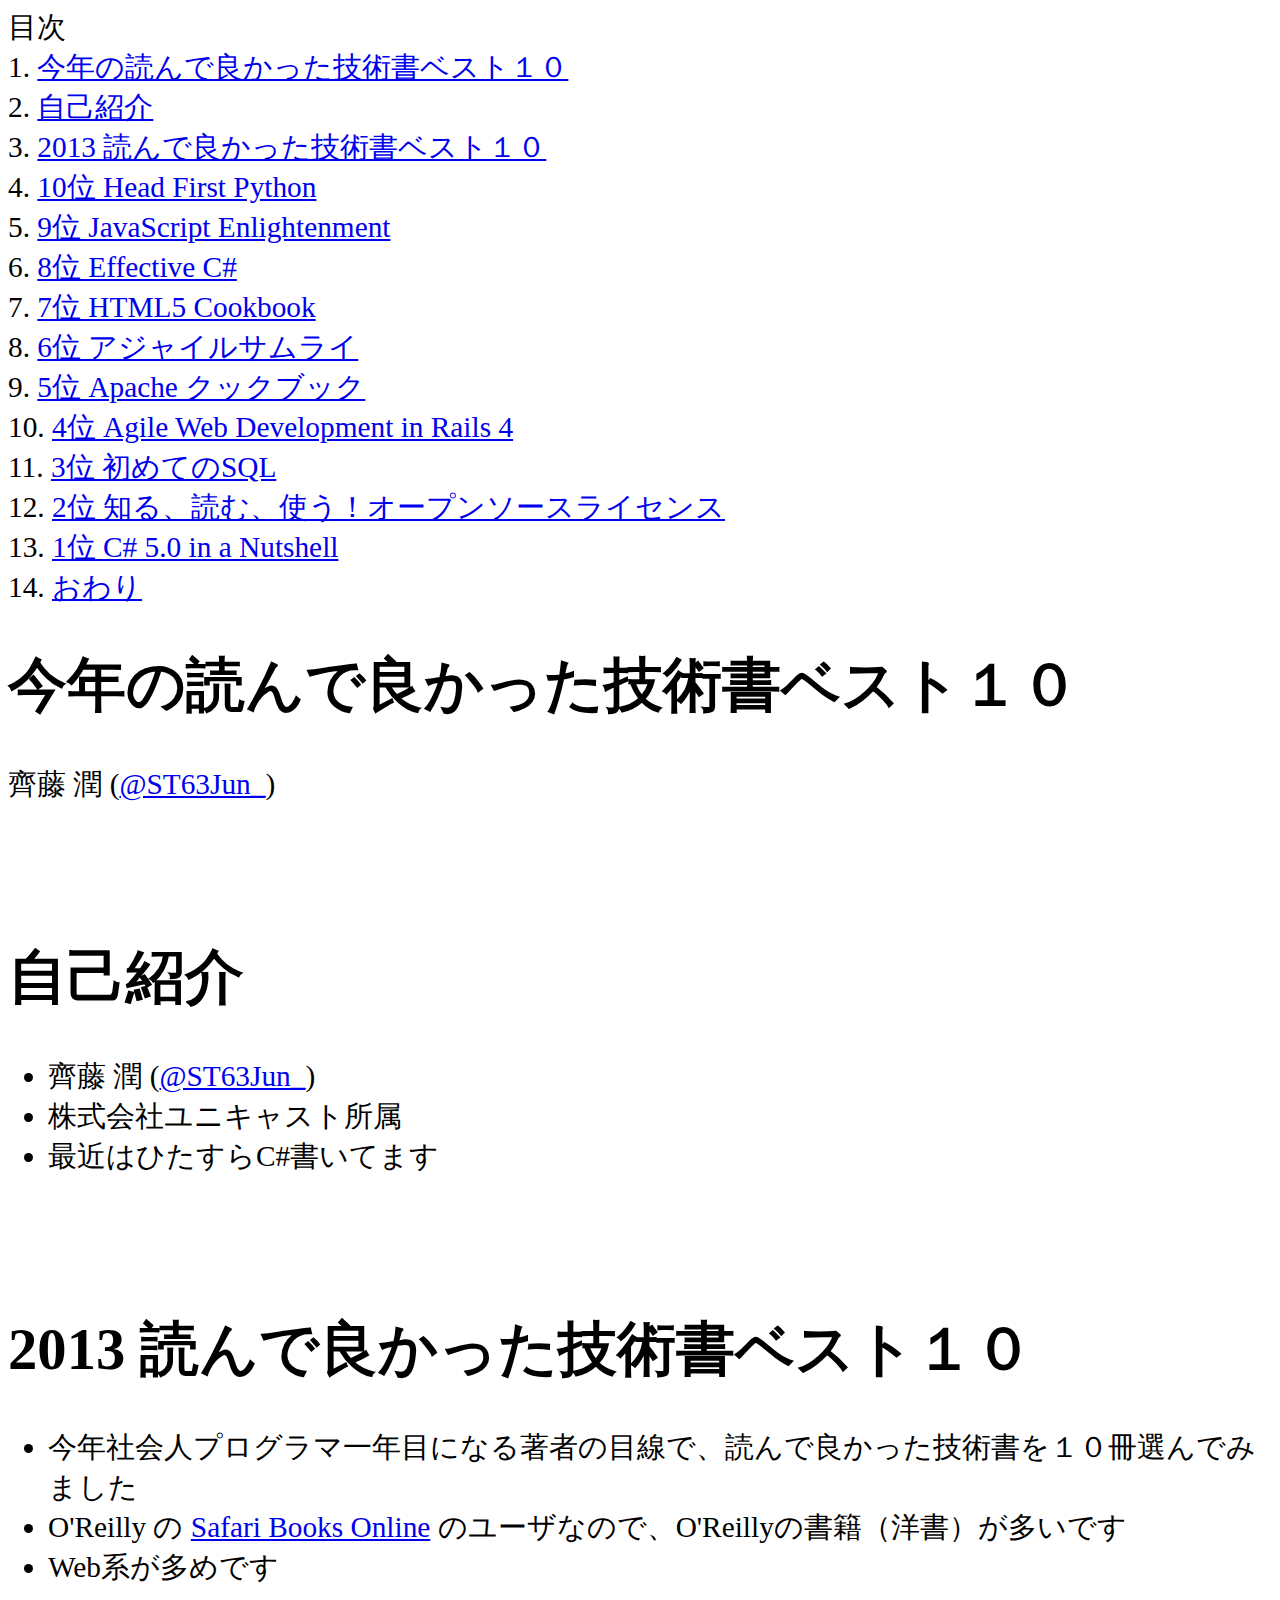
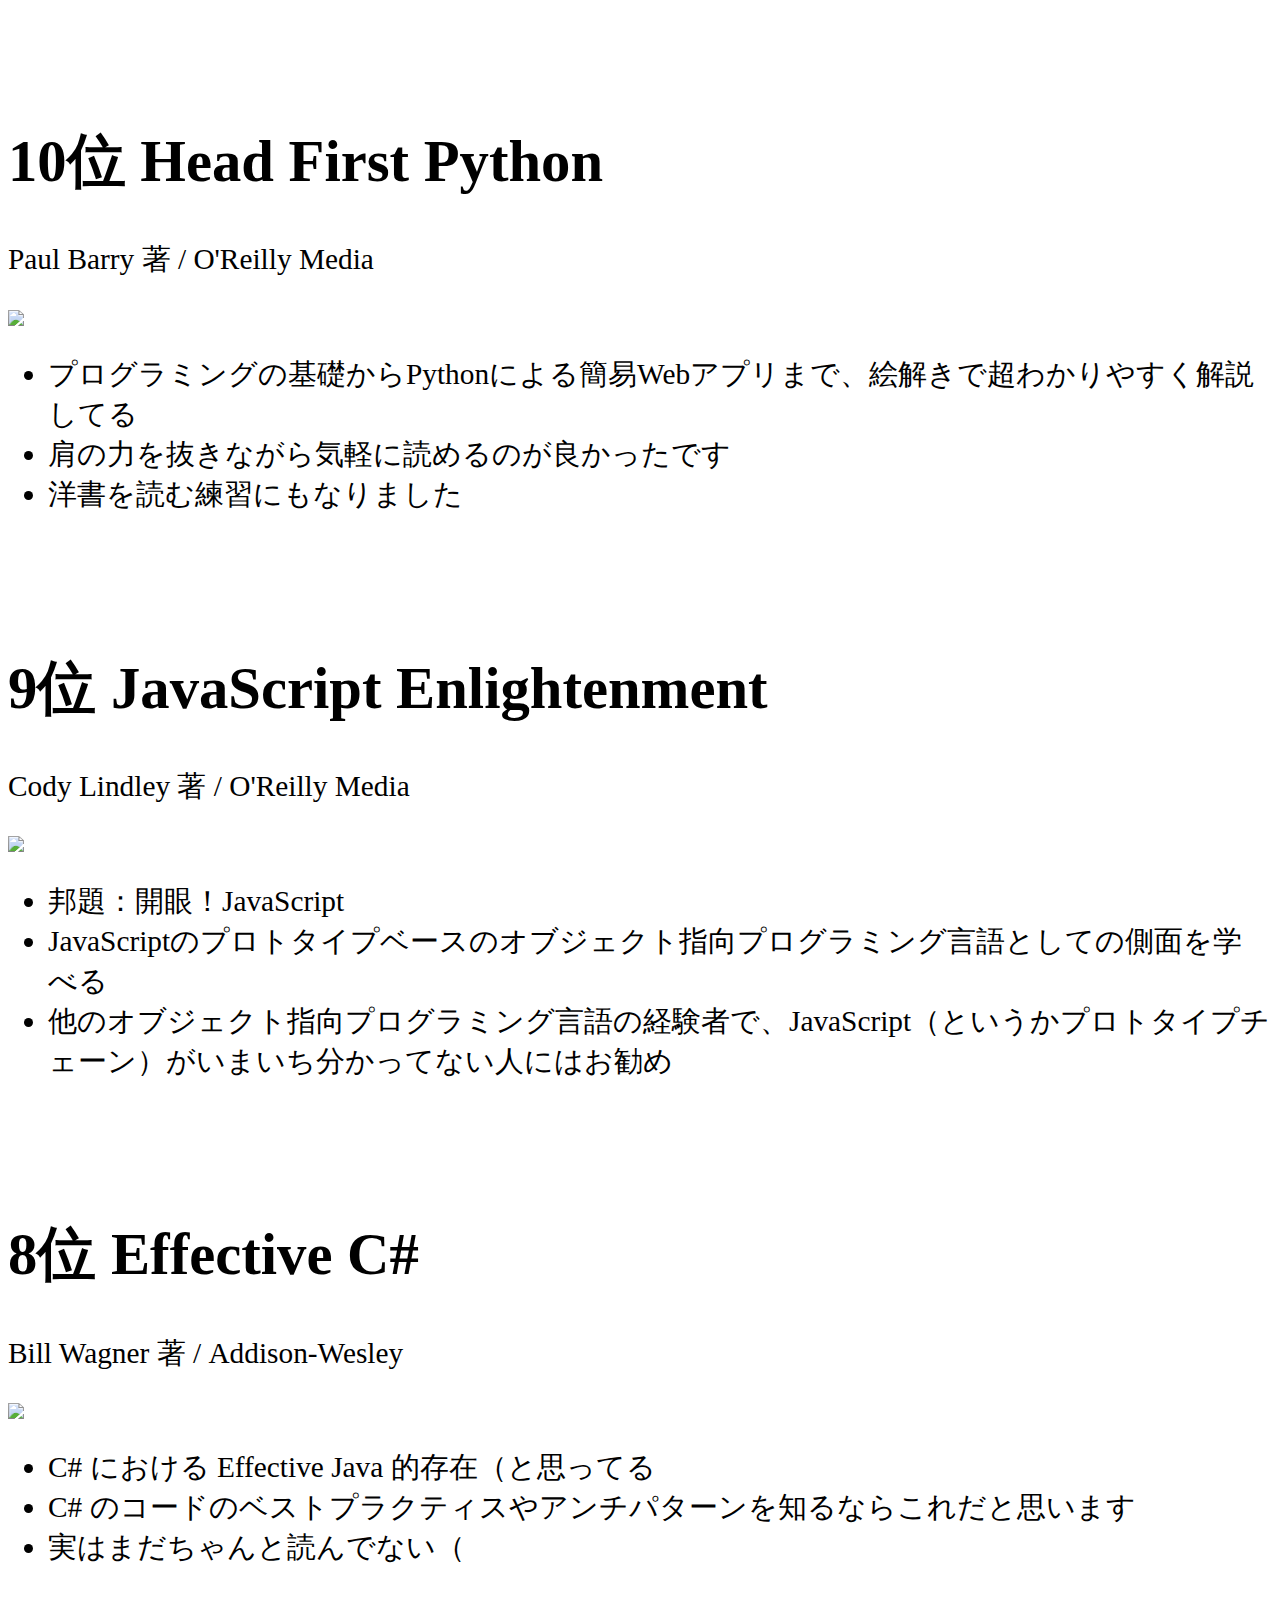
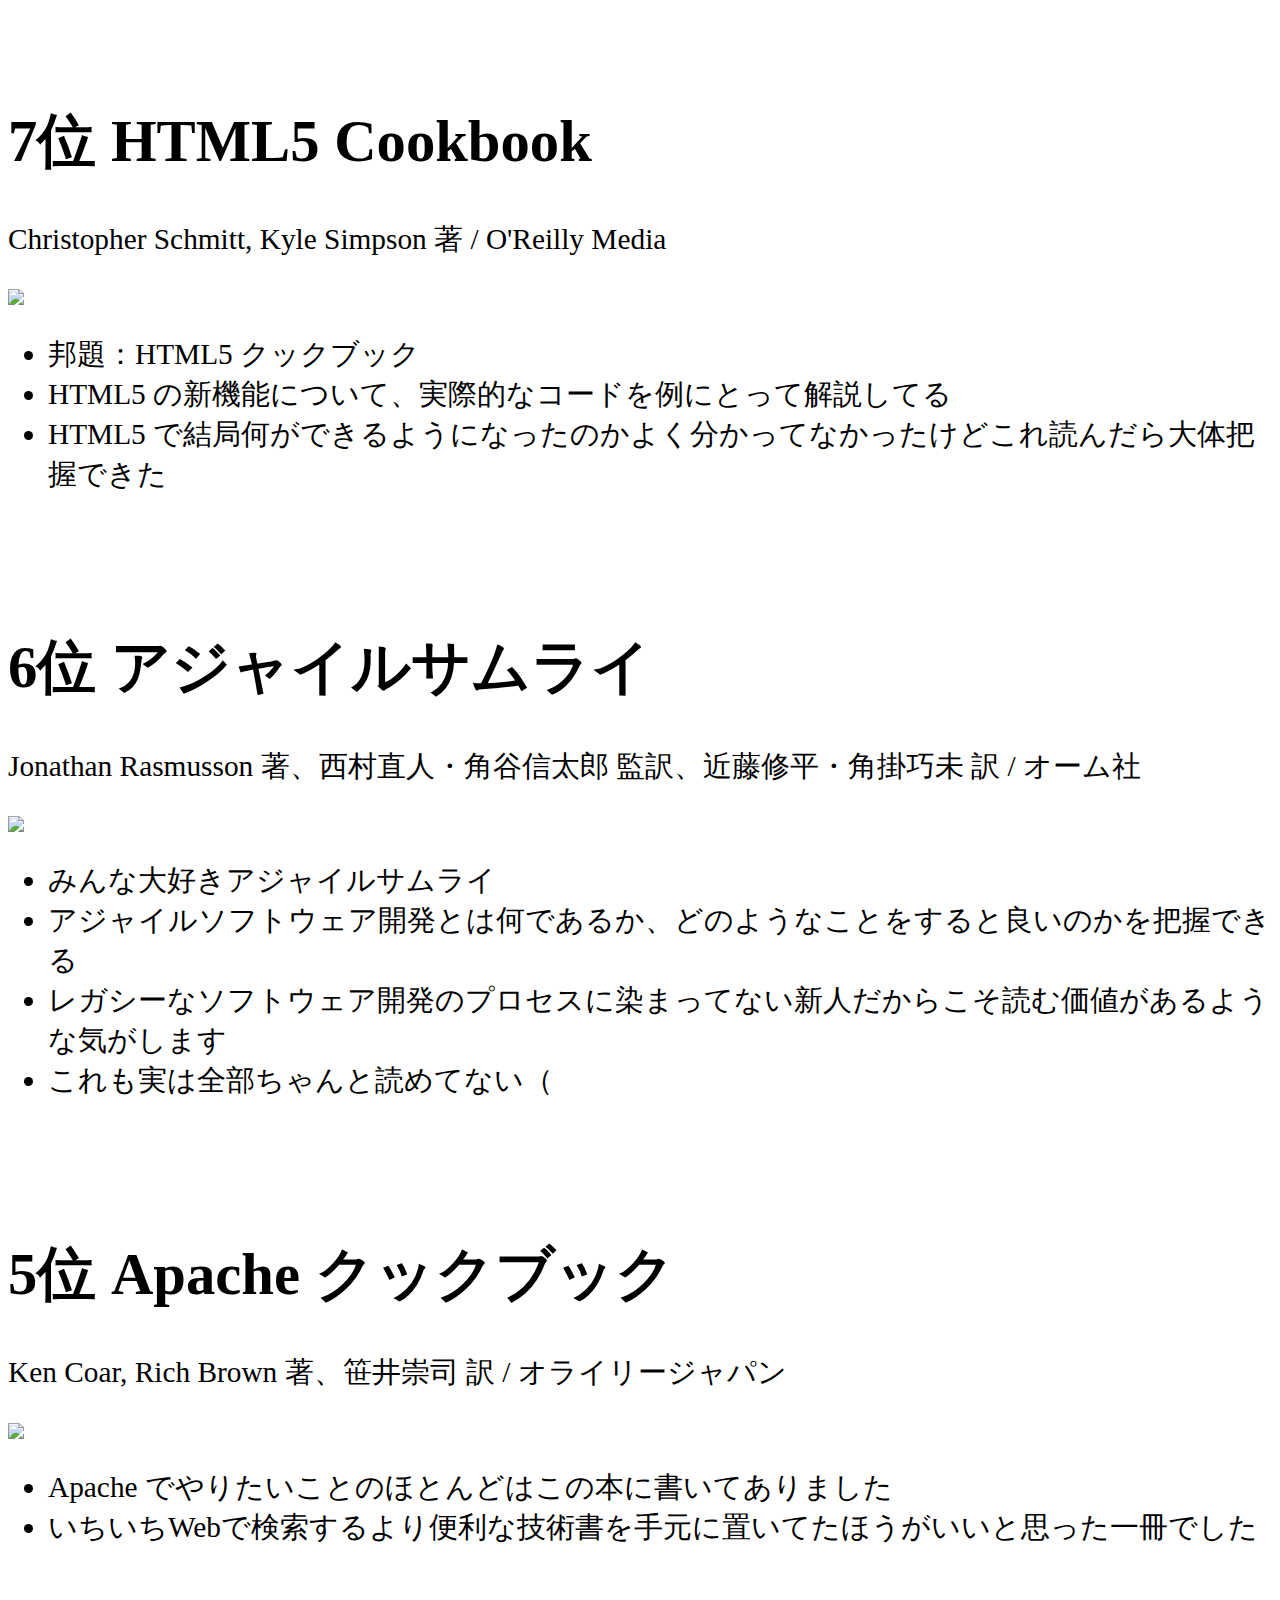
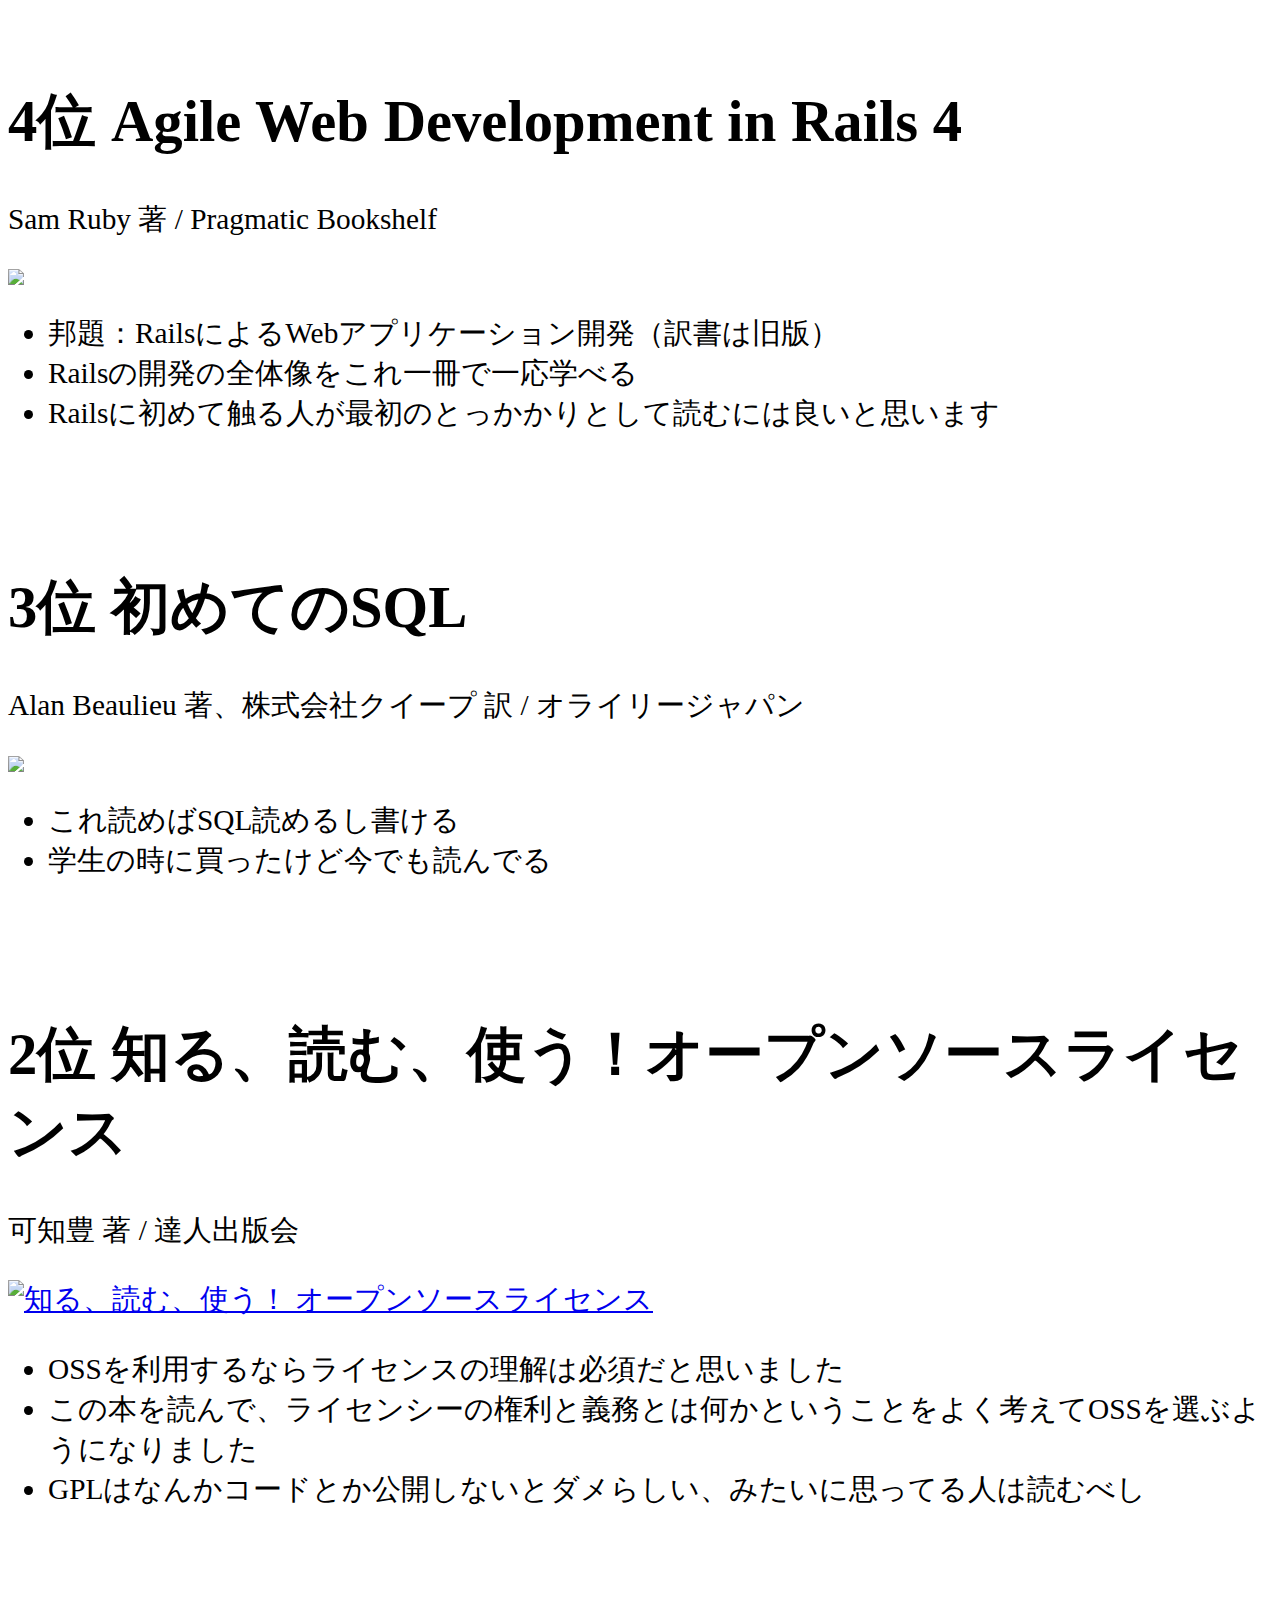
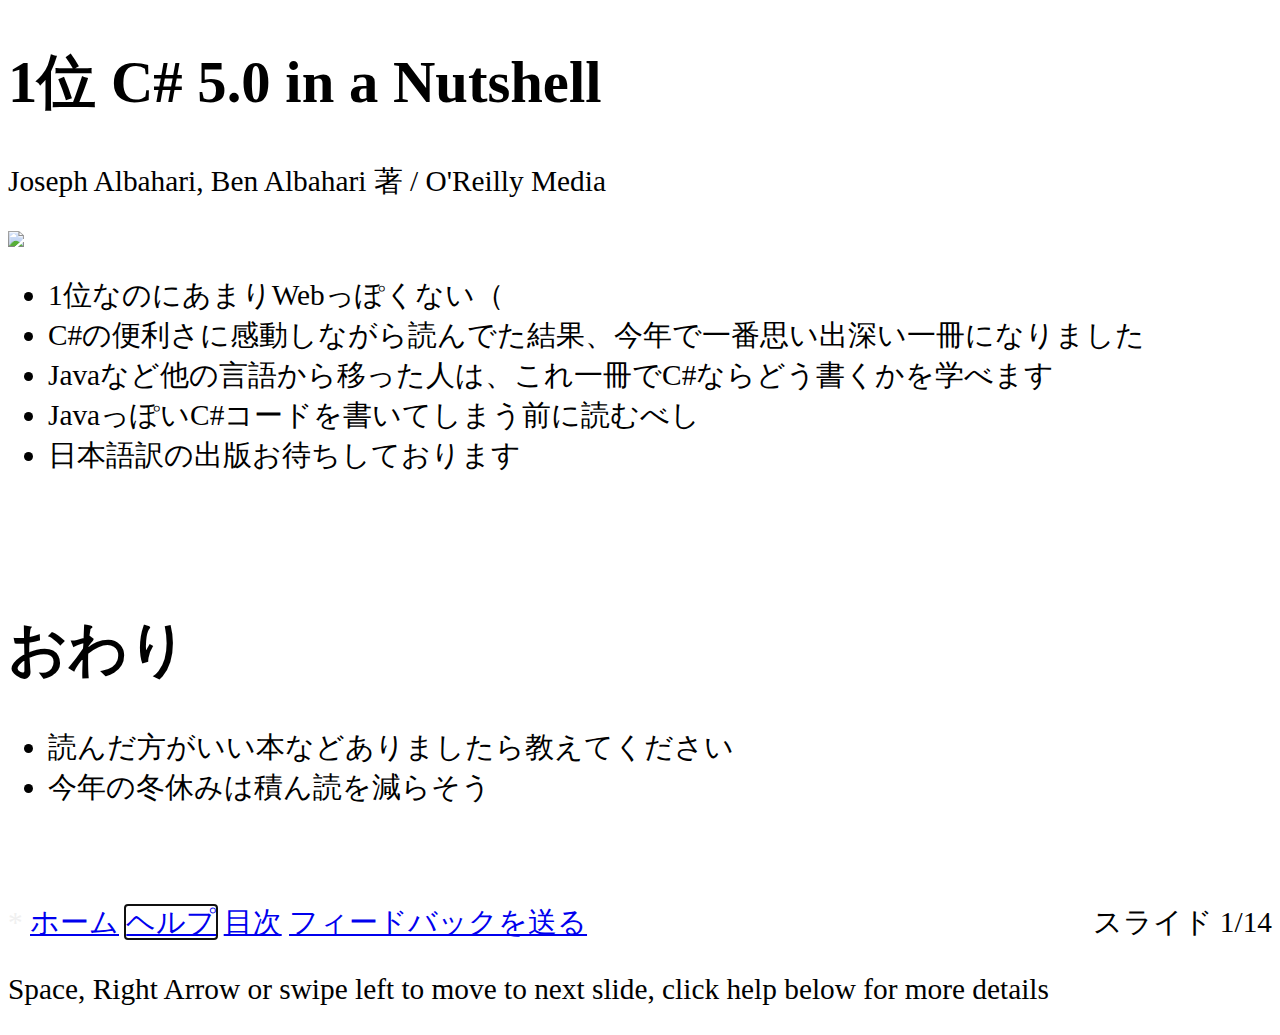
==== 2013-books/index.html @ db9feec4 "Added 2013-books" ====
<?xml version="1.0" encoding="utf-8"?>
<!DOCTYPE html PUBLIC "-//W3C//DTD XHTML 1.0 Transitional//EN"
    "http://www.w3.org/TR/xhtml1/DTD/xhtml1-transitional.dtd">
<html xmlns="http://www.w3.org/1999/xhtml" xml:lang="ja" lang="ja-JP">
<head>
<meta name="generator" content="pandoc" />
<title>2013 読んで良かった技術書ベスト１０</title>
<meta http-equiv="Content-Type" content="text/html; charset=utf-8" />
<meta name="author" content="Jun SAITO" />
<meta name="presdate" content="Dec 29, 2013" />
<link rel="stylesheet" href="http://www.w3.org/Talks/Tools/Slidy2/styles/slidy.css" type="text/css" />
<script src="../javascripts/slidy.js?git_commit=e5faac5c8c601f2f23b906d4bd343387e4ee0ffd" charset="utf-8" type="text/javascript">
</script>
</head>
<body>
<div id="今年の読んで良かった技術書ベスト" class="slide section level1">
<h1>今年の読んで良かった技術書ベスト１０</h1>
<p>齊藤 潤 (<a href="https://twitter.com/ST63Jun_">@ST63Jun_</a>)</p>
</div>
<div id="自己紹介" class="slide section level1">
<h1>自己紹介</h1>
<ul class="incremental">
<li>齊藤 潤 (<a href="https://twitter.com/ST63Jun_">@ST63Jun_</a>)</li>
<li>株式会社ユニキャスト所属</li>
<li>最近はひたすらC#書いてます</li>
</ul>
</div>
<div id="読んで良かった技術書ベスト" class="slide section level1">
<h1>2013 読んで良かった技術書ベスト１０</h1>
<ul class="incremental">
<li>今年社会人プログラマ一年目になる著者の目線で、読んで良かった技術書を１０冊選んでみました</li>
<li>O'Reilly の <a href="https://safaribooksonline.com/">Safari Books Online</a> のユーザなので、O'Reillyの書籍（洋書）が多いです</li>
<li>Web系が多めです</li>
</ul>
</div>
<div id="位-head-first-python" class="slide section level1">
<h1>10位 Head First Python</h1>
<p>Paul Barry 著 / O'Reilly Media</p>
<p><a href="http://www.amazon.co.jp/gp/product/1449358756/ref=as_li_ss_il?ie=UTF8&camp=247&creative=7399&creativeASIN=1449358756&linkCode=as2&tag=httpanalfreeo-22"><img border="0" src="http://ws-fe.amazon-adsystem.com/widgets/q?_encoding=UTF8&ASIN=1449358756&Format=_SL160_&ID=AsinImage&MarketPlace=JP&ServiceVersion=20070822&WS=1&tag=httpanalfreeo-22" ></a><img src="http://ir-jp.amazon-adsystem.com/e/ir?t=httpanalfreeo-22&l=as2&o=9&a=1449358756" width="1" height="1" border="0" alt="" style="border:none !important; margin:0px !important;" /></p>
<ul class="incremental">
<li>プログラミングの基礎からPythonによる簡易Webアプリまで、絵解きで超わかりやすく解説してる</li>
<li>肩の力を抜きながら気軽に読めるのが良かったです</li>
<li>洋書を読む練習にもなりました</li>
</ul>
</div>
<div id="位-javascript-enlightenment" class="slide section level1">
<h1>9位 JavaScript Enlightenment</h1>
<p>Cody Lindley 著 / O'Reilly Media</p>
<p><a href="http://www.amazon.co.jp/gp/product/B00ARPT74S/ref=as_li_ss_il?ie=UTF8&camp=247&creative=7399&creativeASIN=B00ARPT74S&linkCode=as2&tag=httpanalfreeo-22"><img border="0" src="http://ws-fe.amazon-adsystem.com/widgets/q?_encoding=UTF8&ASIN=B00ARPT74S&Format=_SL160_&ID=AsinImage&MarketPlace=JP&ServiceVersion=20070822&WS=1&tag=httpanalfreeo-22" ></a><img src="http://ir-jp.amazon-adsystem.com/e/ir?t=httpanalfreeo-22&l=as2&o=9&a=B00ARPT74S" width="1" height="1" border="0" alt="" style="border:none !important; margin:0px !important;" /></p>
<ul class="incremental">
<li>邦題：開眼！JavaScript</li>
<li>JavaScriptのプロトタイプベースのオブジェクト指向プログラミング言語としての側面を学べる</li>
<li>他のオブジェクト指向プログラミング言語の経験者で、JavaScript（というかプロトタイプチェーン）がいまいち分かってない人にはお勧め</li>
</ul>
</div>
<div id="位-effective-c" class="slide section level1">
<h1>8位 Effective C#</h1>
<p>Bill Wagner 著 / Addison-Wesley</p>
<p><a href="http://www.amazon.co.jp/gp/product/B003BXRNZI/ref=as_li_ss_il?ie=UTF8&camp=247&creative=7399&creativeASIN=B003BXRNZI&linkCode=as2&tag=httpanalfreeo-22"><img border="0" src="http://ws-fe.amazon-adsystem.com/widgets/q?_encoding=UTF8&ASIN=B003BXRNZI&Format=_SL160_&ID=AsinImage&MarketPlace=JP&ServiceVersion=20070822&WS=1&tag=httpanalfreeo-22" ></a><img src="http://ir-jp.amazon-adsystem.com/e/ir?t=httpanalfreeo-22&l=as2&o=9&a=B003BXRNZI" width="1" height="1" border="0" alt="" style="border:none !important; margin:0px !important;" /></p>
<ul class="incremental">
<li>C# における Effective Java 的存在（と思ってる</li>
<li>C# のコードのベストプラクティスやアンチパターンを知るならこれだと思います</li>
<li>実はまだちゃんと読んでない（</li>
</ul>
</div>
<div id="位-html5-cookbook" class="slide section level1">
<h1>7位 HTML5 Cookbook</h1>
<p>Christopher Schmitt, Kyle Simpson 著 / O'Reilly Media</p>
<p><a href="http://www.amazon.co.jp/gp/product/B0064NUGLK/ref=as_li_ss_il?ie=UTF8&camp=247&creative=7399&creativeASIN=B0064NUGLK&linkCode=as2&tag=httpanalfreeo-22"><img border="0" src="http://ws-fe.amazon-adsystem.com/widgets/q?_encoding=UTF8&ASIN=B0064NUGLK&Format=_SL160_&ID=AsinImage&MarketPlace=JP&ServiceVersion=20070822&WS=1&tag=httpanalfreeo-22" ></a><img src="http://ir-jp.amazon-adsystem.com/e/ir?t=httpanalfreeo-22&l=as2&o=9&a=B0064NUGLK" width="1" height="1" border="0" alt="" style="border:none !important; margin:0px !important;" /></p>
<ul class="incremental">
<li>邦題：HTML5 クックブック</li>
<li>HTML5 の新機能について、実際的なコードを例にとって解説してる</li>
<li>HTML5 で結局何ができるようになったのかよく分かってなかったけどこれ読んだら大体把握できた</li>
</ul>
</div>
<div id="位-アジャイルサムライ" class="slide section level1">
<h1>6位 アジャイルサムライ</h1>
<p>Jonathan Rasmusson 著、西村直人・角谷信太郎 監訳、近藤修平・角掛巧未 訳 / オーム社</p>
<p><a href="http://www.amazon.co.jp/gp/product/4274068560/ref=as_li_ss_il?ie=UTF8&camp=247&creative=7399&creativeASIN=4274068560&linkCode=as2&tag=httpanalfreeo-22"><img border="0" src="http://ws-fe.amazon-adsystem.com/widgets/q?_encoding=UTF8&ASIN=4274068560&Format=_SL160_&ID=AsinImage&MarketPlace=JP&ServiceVersion=20070822&WS=1&tag=httpanalfreeo-22" ></a><img src="http://ir-jp.amazon-adsystem.com/e/ir?t=httpanalfreeo-22&l=as2&o=9&a=4274068560" width="1" height="1" border="0" alt="" style="border:none !important; margin:0px !important;" /></p>
<ul class="incremental">
<li>みんな大好きアジャイルサムライ</li>
<li>アジャイルソフトウェア開発とは何であるか、どのようなことをすると良いのかを把握できる</li>
<li>レガシーなソフトウェア開発のプロセスに染まってない新人だからこそ読む価値があるような気がします</li>
<li>これも実は全部ちゃんと読めてない（</li>
</ul>
</div>
<div id="位-apache-クックブック" class="slide section level1">
<h1>5位 Apache クックブック</h1>
<p>Ken Coar, Rich Brown 著、笹井崇司 訳 / オライリージャパン</p>
<p><a href="http://www.amazon.co.jp/gp/product/4873113814/ref=as_li_ss_il?ie=UTF8&camp=247&creative=7399&creativeASIN=4873113814&linkCode=as2&tag=httpanalfreeo-22"><img border="0" src="http://ws-fe.amazon-adsystem.com/widgets/q?_encoding=UTF8&ASIN=4873113814&Format=_SL160_&ID=AsinImage&MarketPlace=JP&ServiceVersion=20070822&WS=1&tag=httpanalfreeo-22" ></a><img src="http://ir-jp.amazon-adsystem.com/e/ir?t=httpanalfreeo-22&l=as2&o=9&a=4873113814" width="1" height="1" border="0" alt="" style="border:none !important; margin:0px !important;" /></p>
<ul class="incremental">
<li>Apache でやりたいことのほとんどはこの本に書いてありました</li>
<li>いちいちWebで検索するより便利な技術書を手元に置いてたほうがいいと思った一冊でした</li>
</ul>
</div>
<div id="位-agile-web-development-in-rails-4" class="slide section level1">
<h1>4位 Agile Web Development in Rails 4</h1>
<p>Sam Ruby 著 / Pragmatic Bookshelf</p>
<p><a href="http://www.amazon.co.jp/gp/product/1937785564/ref=as_li_ss_il?ie=UTF8&camp=247&creative=7399&creativeASIN=1937785564&linkCode=as2&tag=httpanalfreeo-22"><img border="0" src="http://ws-fe.amazon-adsystem.com/widgets/q?_encoding=UTF8&ASIN=1937785564&Format=_SL160_&ID=AsinImage&MarketPlace=JP&ServiceVersion=20070822&WS=1&tag=httpanalfreeo-22" ></a><img src="http://ir-jp.amazon-adsystem.com/e/ir?t=httpanalfreeo-22&l=as2&o=9&a=1937785564" width="1" height="1" border="0" alt="" style="border:none !important; margin:0px !important;" /></p>
<ul class="incremental">
<li>邦題：RailsによるWebアプリケーション開発（訳書は旧版）</li>
<li>Railsの開発の全体像をこれ一冊で一応学べる</li>
<li>Railsに初めて触る人が最初のとっかかりとして読むには良いと思います</li>
</ul>
</div>
<div id="位-初めてのsql" class="slide section level1">
<h1>3位 初めてのSQL</h1>
<p>Alan Beaulieu 著、株式会社クイープ 訳 / オライリージャパン</p>
<p><a href="http://www.amazon.co.jp/gp/product/4873112818/ref=as_li_ss_il?ie=UTF8&camp=247&creative=7399&creativeASIN=4873112818&linkCode=as2&tag=httpanalfreeo-22"><img border="0" src="http://ws-fe.amazon-adsystem.com/widgets/q?_encoding=UTF8&ASIN=4873112818&Format=_SL160_&ID=AsinImage&MarketPlace=JP&ServiceVersion=20070822&WS=1&tag=httpanalfreeo-22" ></a><img src="http://ir-jp.amazon-adsystem.com/e/ir?t=httpanalfreeo-22&l=as2&o=9&a=4873112818" width="1" height="1" border="0" alt="" style="border:none !important; margin:0px !important;" /></p>
<ul class="incremental">
<li>これ読めばSQL読めるし書ける</li>
<li>学生の時に買ったけど今でも読んでる</li>
</ul>
</div>
<div id="位-知る読む使うオープンソースライセンス" class="slide section level1">
<h1>2位 知る、読む、使う！オープンソースライセンス</h1>
<p>可知豊 著 / 達人出版会</p>
<p><a href="http://tatsu-zine.com/books/osslicense"><img alt="知る、読む、使う！ オープンソースライセンス" src="http://tatsu-zine.com/images/books/14/cover_s.jpg" /></a></p>
<ul class="incremental">
<li>OSSを利用するならライセンスの理解は必須だと思いました</li>
<li>この本を読んで、ライセンシーの権利と義務とは何かということをよく考えてOSSを選ぶようになりました</li>
<li>GPLはなんかコードとか公開しないとダメらしい、みたいに思ってる人は読むべし</li>
</ul>
</div>
<div id="位-c-5.0-in-a-nutshell" class="slide section level1">
<h1>1位 C# 5.0 in a Nutshell</h1>
<p>Joseph Albahari, Ben Albahari 著 / O'Reilly Media</p>
<p><a href="http://www.amazon.co.jp/gp/product/B008E6I1K8/ref=as_li_ss_il?ie=UTF8&camp=247&creative=7399&creativeASIN=B008E6I1K8&linkCode=as2&tag=httpanalfreeo-22"><img border="0" src="http://ws-fe.amazon-adsystem.com/widgets/q?_encoding=UTF8&ASIN=B008E6I1K8&Format=_SL160_&ID=AsinImage&MarketPlace=JP&ServiceVersion=20070822&WS=1&tag=httpanalfreeo-22" ></a><img src="http://ir-jp.amazon-adsystem.com/e/ir?t=httpanalfreeo-22&l=as2&o=9&a=B008E6I1K8" width="1" height="1" border="0" alt="" style="border:none !important; margin:0px !important;" /></p>
<ul class="incremental">
<li>1位なのにあまりWebっぽくない（</li>
<li>C#の便利さに感動しながら読んでた結果、今年で一番思い出深い一冊になりました</li>
<li>Javaなど他の言語から移った人は、これ一冊でC#ならどう書くかを学べます</li>
<li>JavaっぽいC#コードを書いてしまう前に読むべし</li>
<li>日本語訳の出版お待ちしております</li>
</ul>
</div>
<div id="おわり" class="slide section level1">
<h1>おわり</h1>
<ul class="incremental">
<li>読んだ方がいい本などありましたら教えてください</li>
<li>今年の冬休みは積ん読を減らそう</li>
</ul>
</div>
</body>
</html>
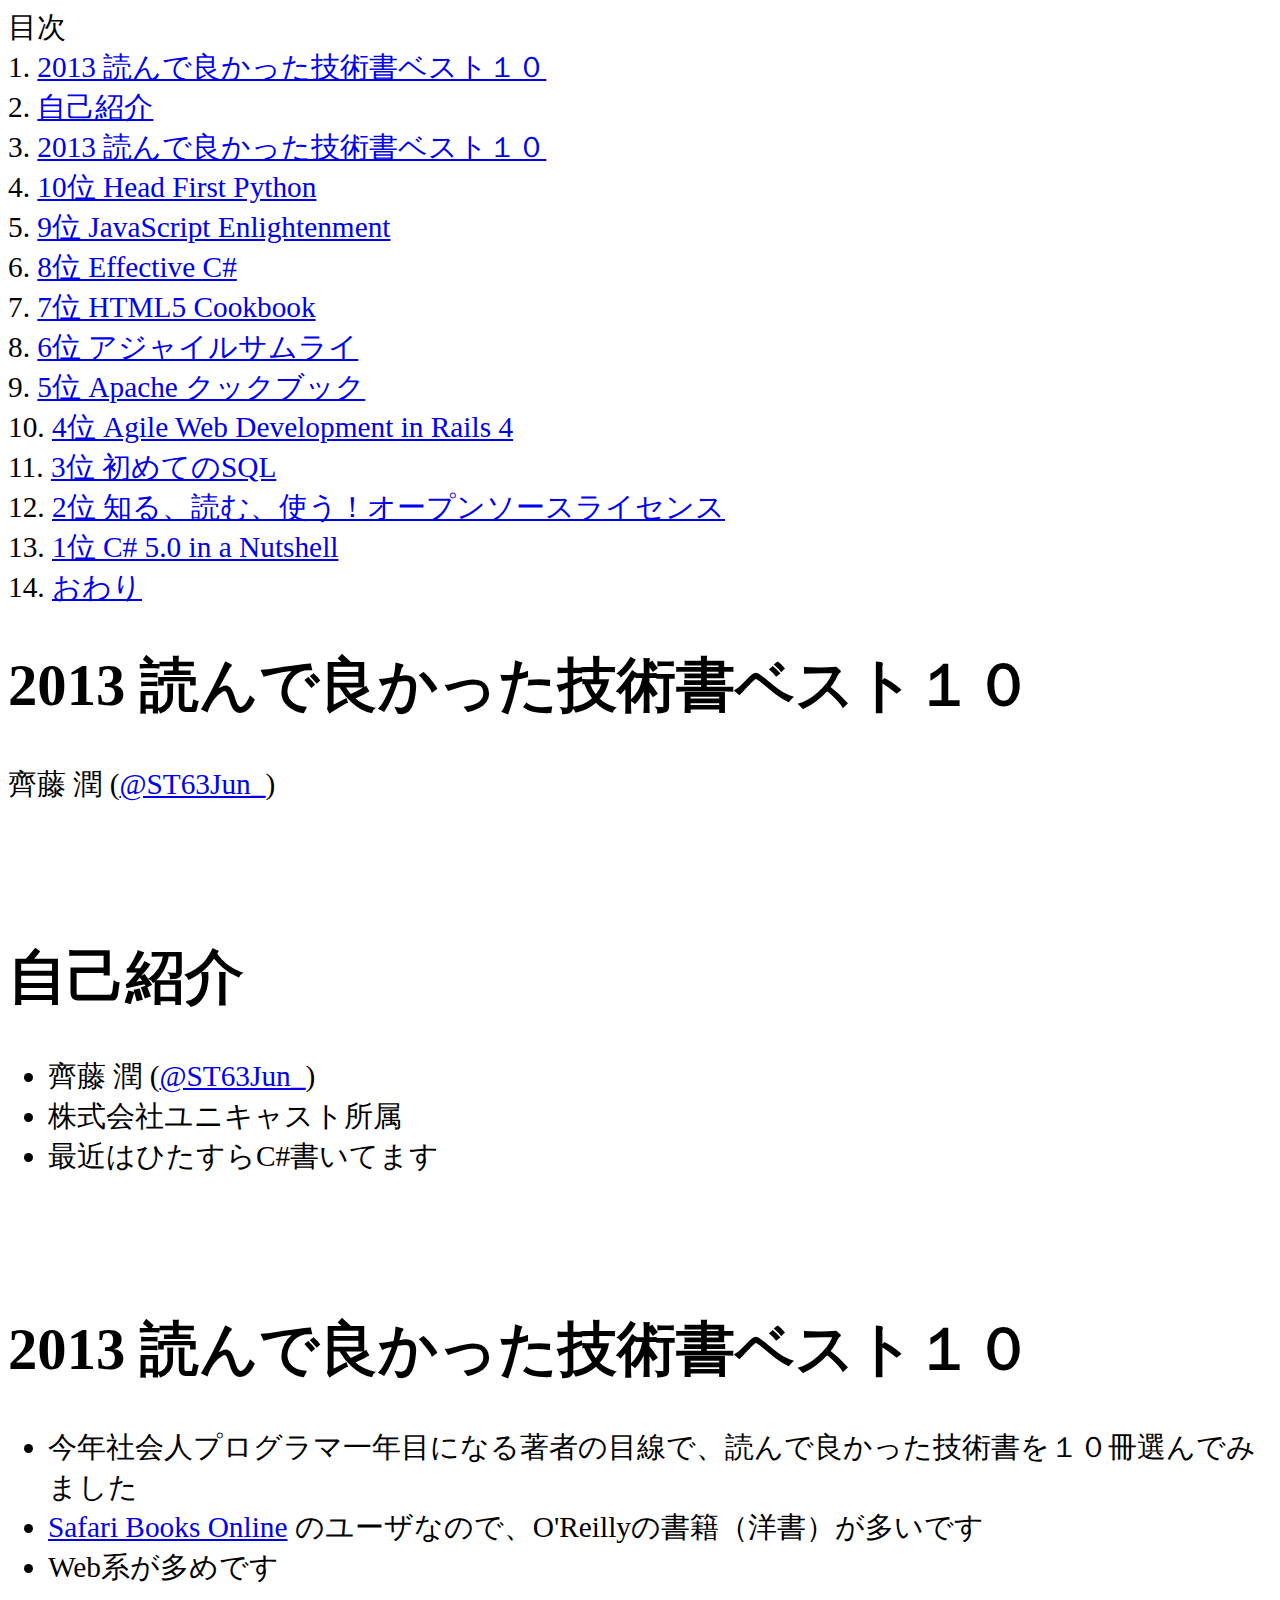
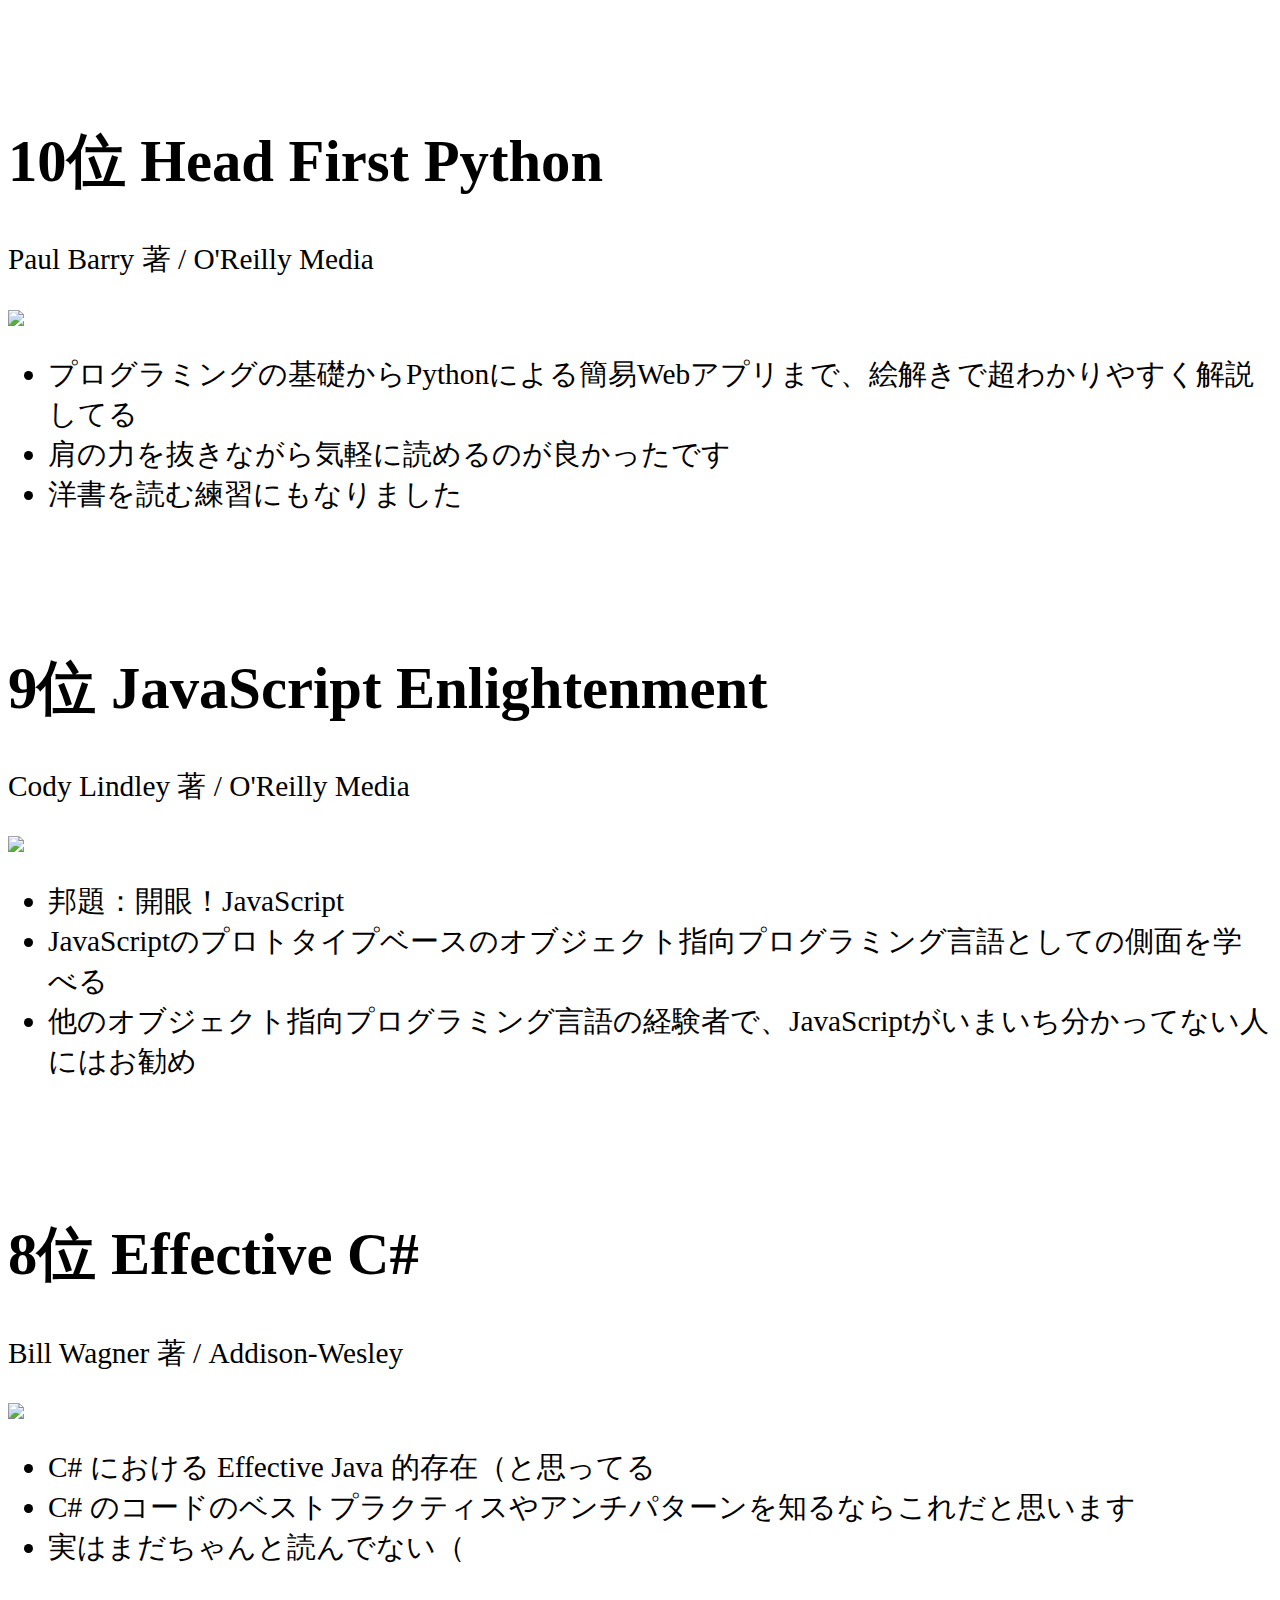
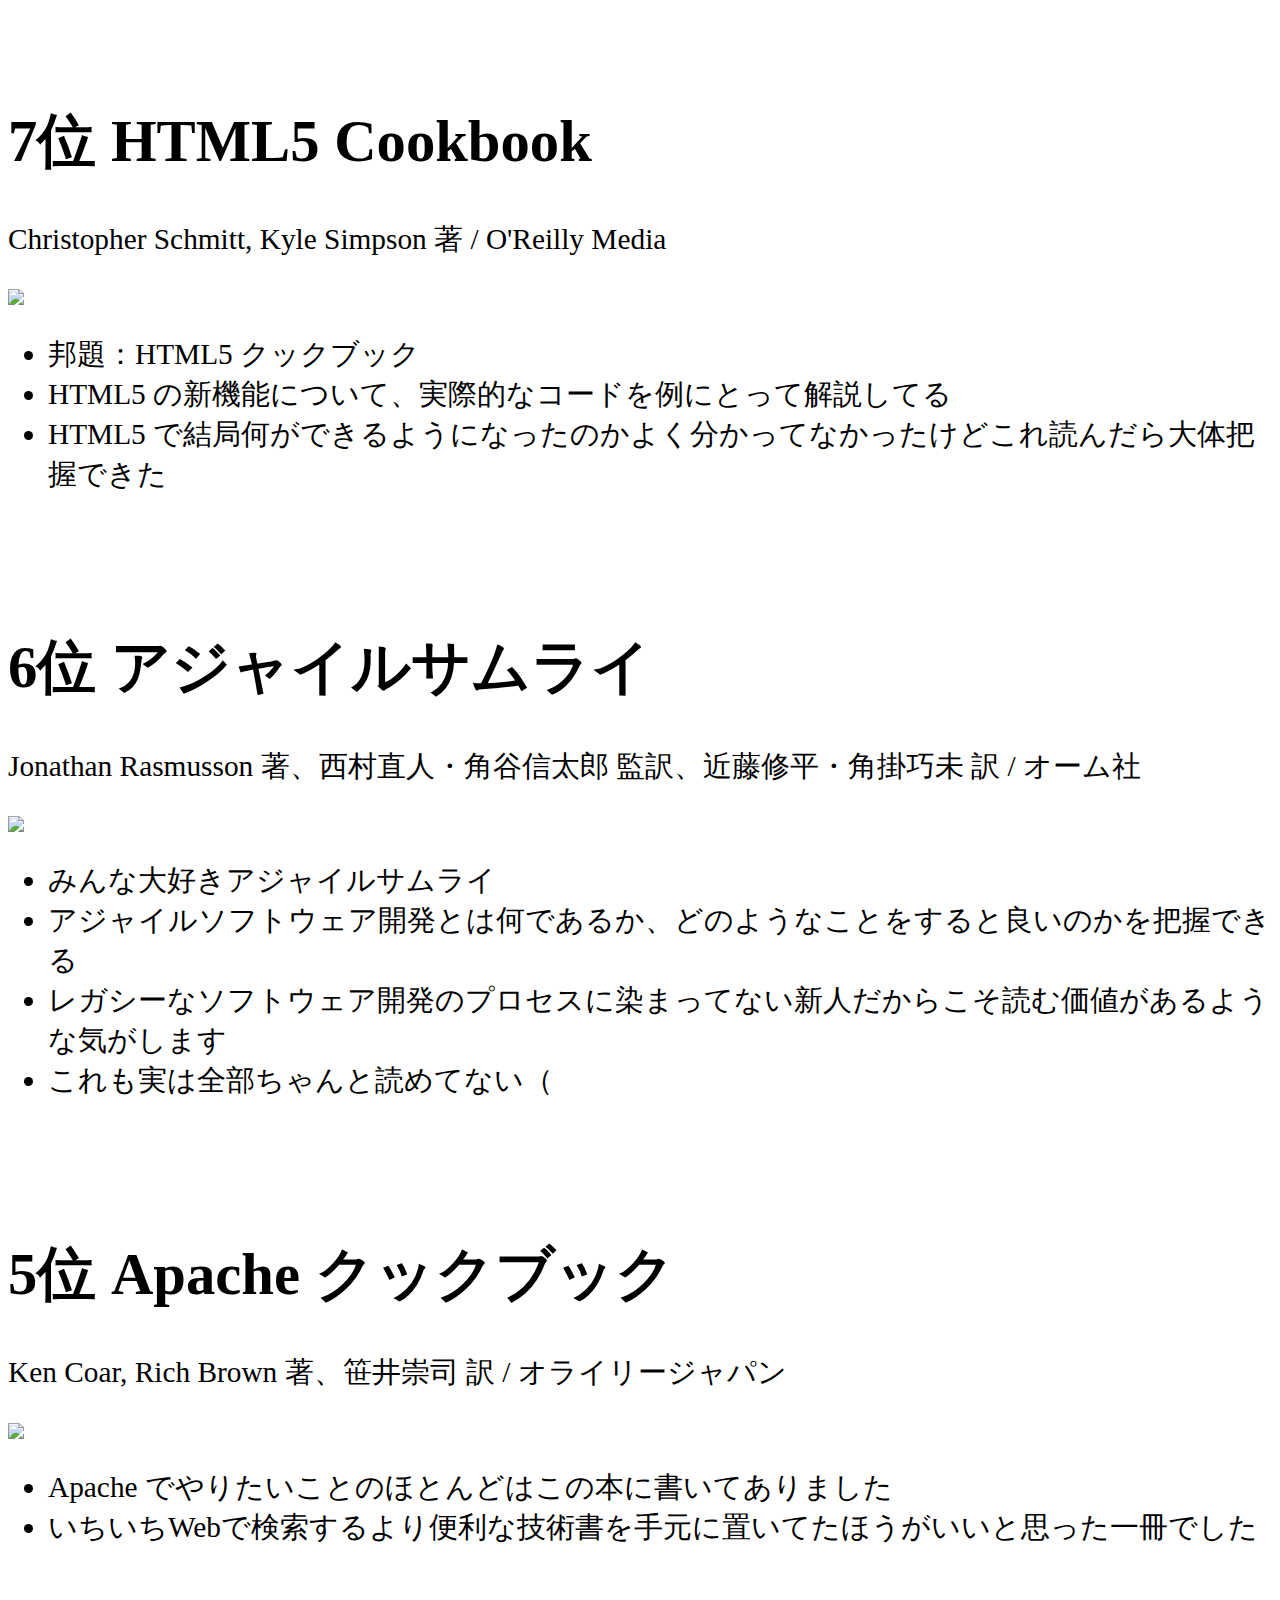
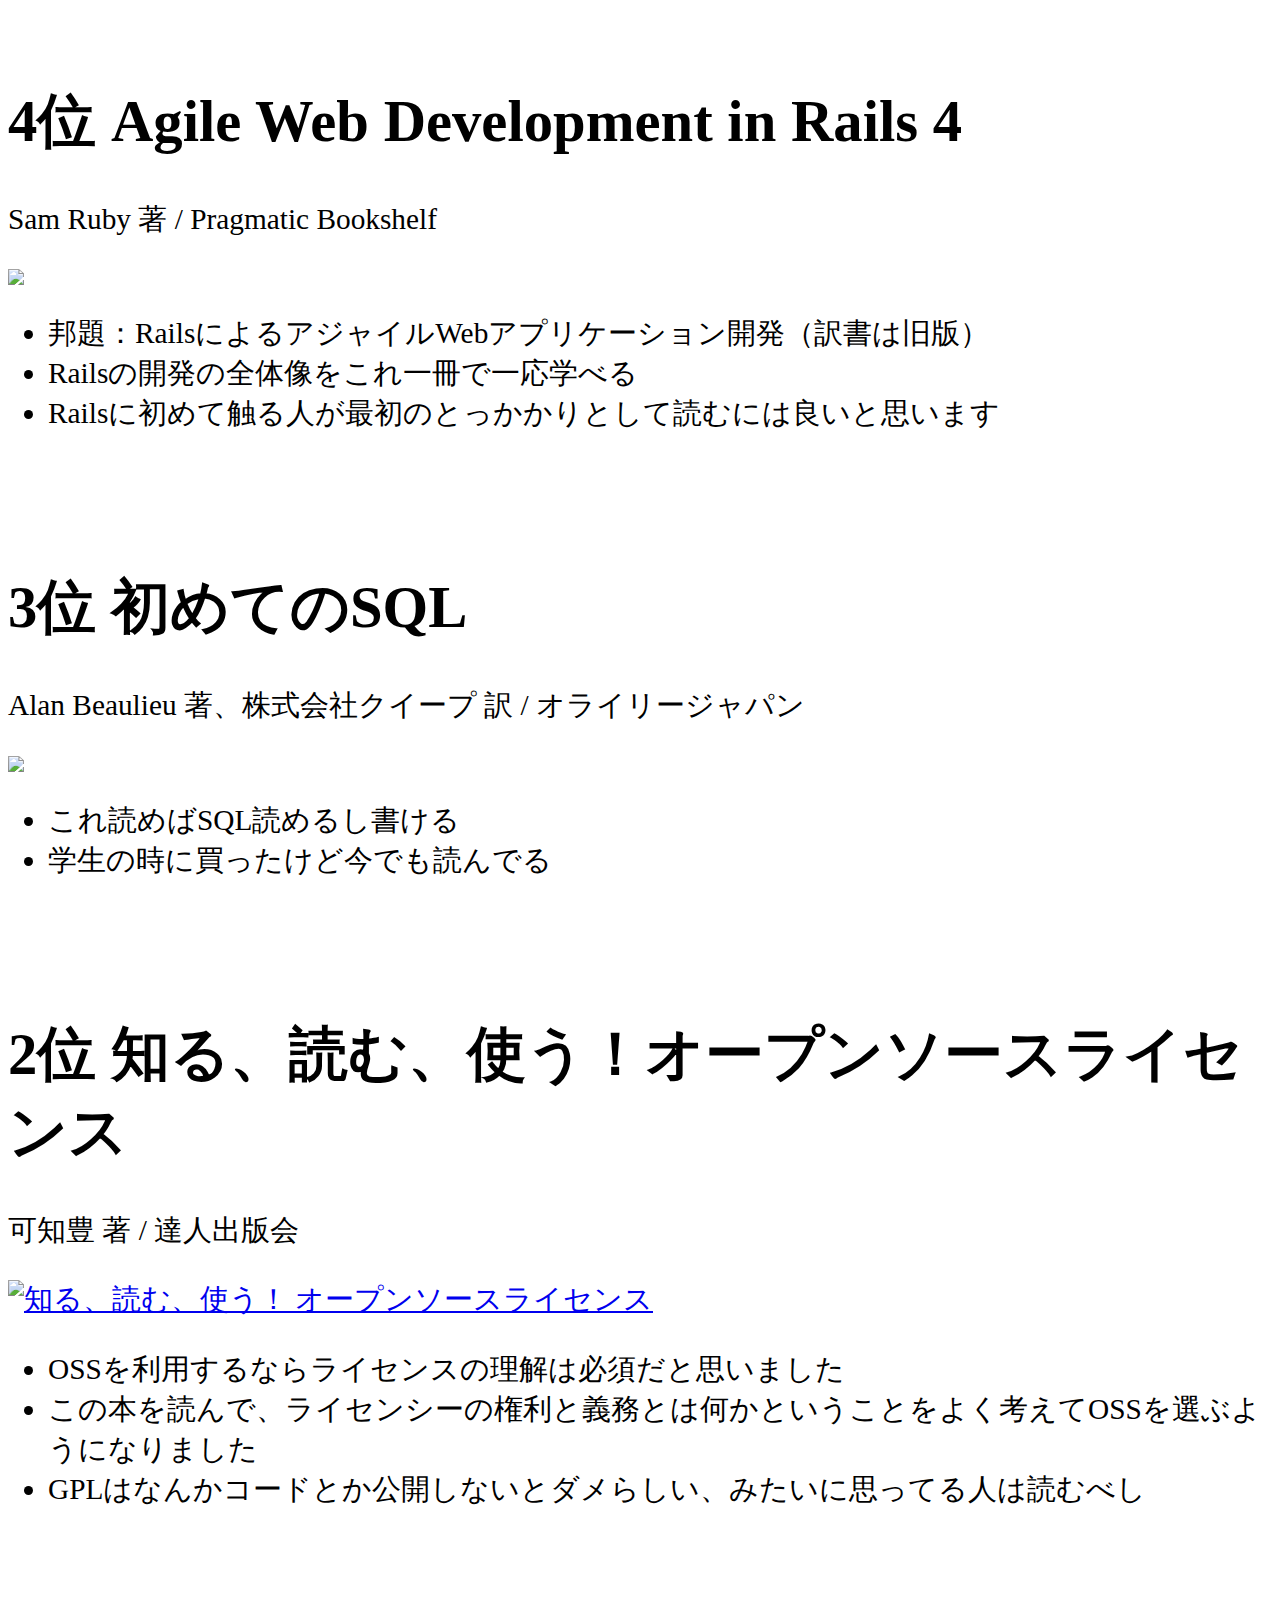
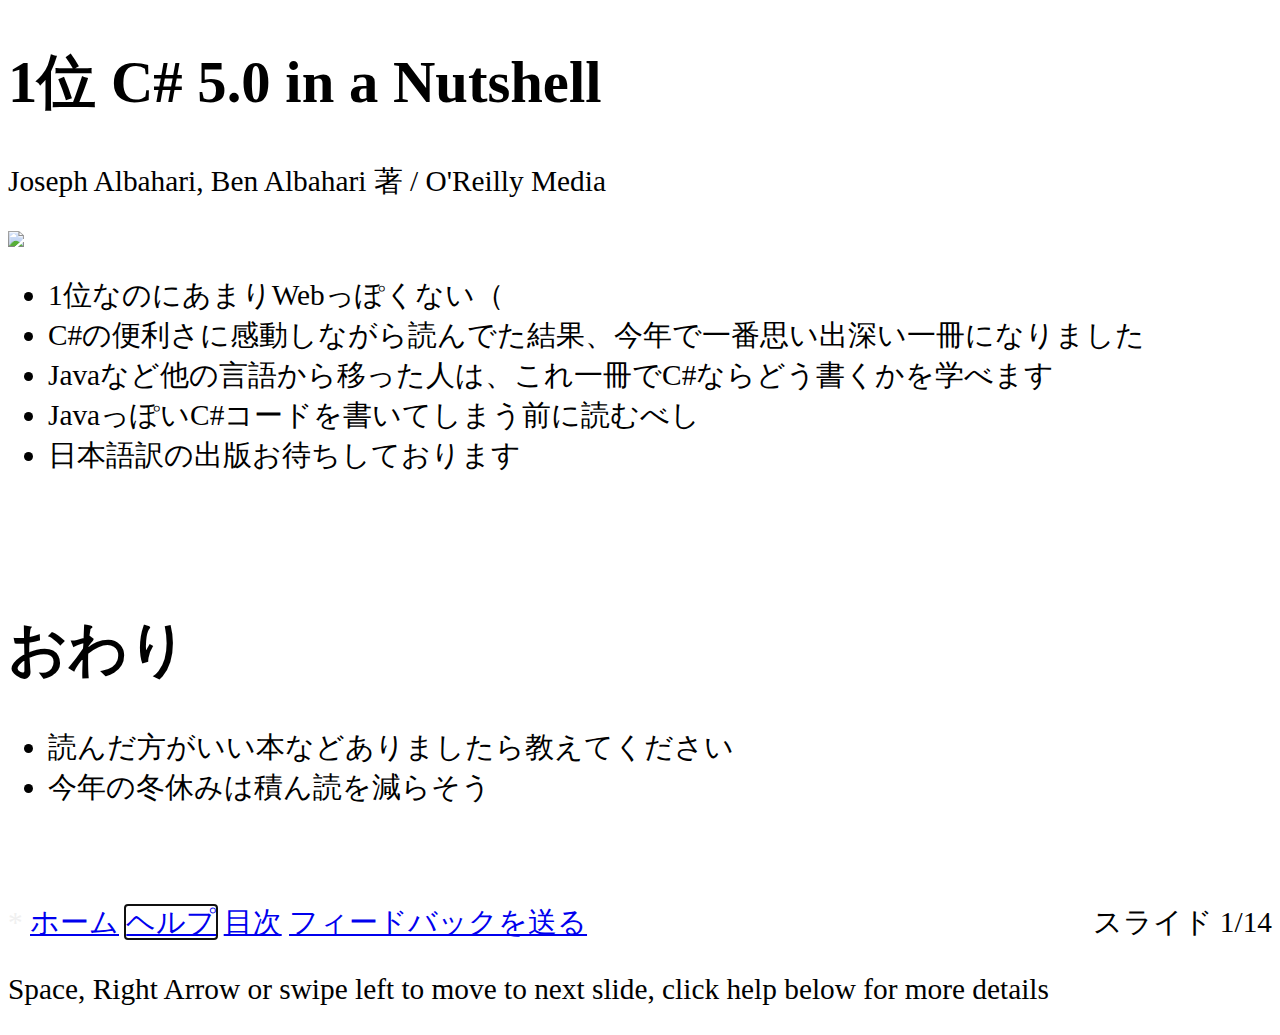
==== commit 4f174459: "Update html" ====
--- a/2013-books/index.html
+++ b/2013-books/index.html
@@ -13,8 +13,8 @@
 </script>
 </head>
 <body>
-<div id="今年の読んで良かった技術書ベスト" class="slide section level1">
-<h1>今年の読んで良かった技術書ベスト１０</h1>
+<div id="読んで良かった技術書ベスト" class="slide section level1">
+<h1>2013 読んで良かった技術書ベスト１０</h1>
 <p>齊藤 潤 (<a href="https://twitter.com/ST63Jun_">@ST63Jun_</a>)</p>
 </div>
 <div id="自己紹介" class="slide section level1">
@@ -25,11 +25,11 @@
 <li>最近はひたすらC#書いてます</li>
 </ul>
 </div>
-<div id="読んで良かった技術書ベスト" class="slide section level1">
+<div id="読んで良かった技術書ベスト-1" class="slide section level1">
 <h1>2013 読んで良かった技術書ベスト１０</h1>
 <ul class="incremental">
 <li>今年社会人プログラマ一年目になる著者の目線で、読んで良かった技術書を１０冊選んでみました</li>
-<li>O'Reilly の <a href="https://safaribooksonline.com/">Safari Books Online</a> のユーザなので、O'Reillyの書籍（洋書）が多いです</li>
+<li><a href="https://safaribooksonline.com/">Safari Books Online</a> のユーザなので、O'Reillyの書籍（洋書）が多いです</li>
 <li>Web系が多めです</li>
 </ul>
 </div>
@@ -50,7 +50,7 @@
 <ul class="incremental">
 <li>邦題：開眼！JavaScript</li>
 <li>JavaScriptのプロトタイプベースのオブジェクト指向プログラミング言語としての側面を学べる</li>
-<li>他のオブジェクト指向プログラミング言語の経験者で、JavaScript（というかプロトタイプチェーン）がいまいち分かってない人にはお勧め</li>
+<li>他のオブジェクト指向プログラミング言語の経験者で、JavaScriptがいまいち分かってない人にはお勧め</li>
 </ul>
 </div>
 <div id="位-effective-c" class="slide section level1">
@@ -98,7 +98,7 @@
 <p>Sam Ruby 著 / Pragmatic Bookshelf</p>
 <p><a href="http://www.amazon.co.jp/gp/product/1937785564/ref=as_li_ss_il?ie=UTF8&camp=247&creative=7399&creativeASIN=1937785564&linkCode=as2&tag=httpanalfreeo-22"><img border="0" src="http://ws-fe.amazon-adsystem.com/widgets/q?_encoding=UTF8&ASIN=1937785564&Format=_SL160_&ID=AsinImage&MarketPlace=JP&ServiceVersion=20070822&WS=1&tag=httpanalfreeo-22" ></a><img src="http://ir-jp.amazon-adsystem.com/e/ir?t=httpanalfreeo-22&l=as2&o=9&a=1937785564" width="1" height="1" border="0" alt="" style="border:none !important; margin:0px !important;" /></p>
 <ul class="incremental">
-<li>邦題：RailsによるWebアプリケーション開発（訳書は旧版）</li>
+<li>邦題：RailsによるアジャイルWebアプリケーション開発（訳書は旧版）</li>
 <li>Railsの開発の全体像をこれ一冊で一応学べる</li>
 <li>Railsに初めて触る人が最初のとっかかりとして読むには良いと思います</li>
 </ul>
